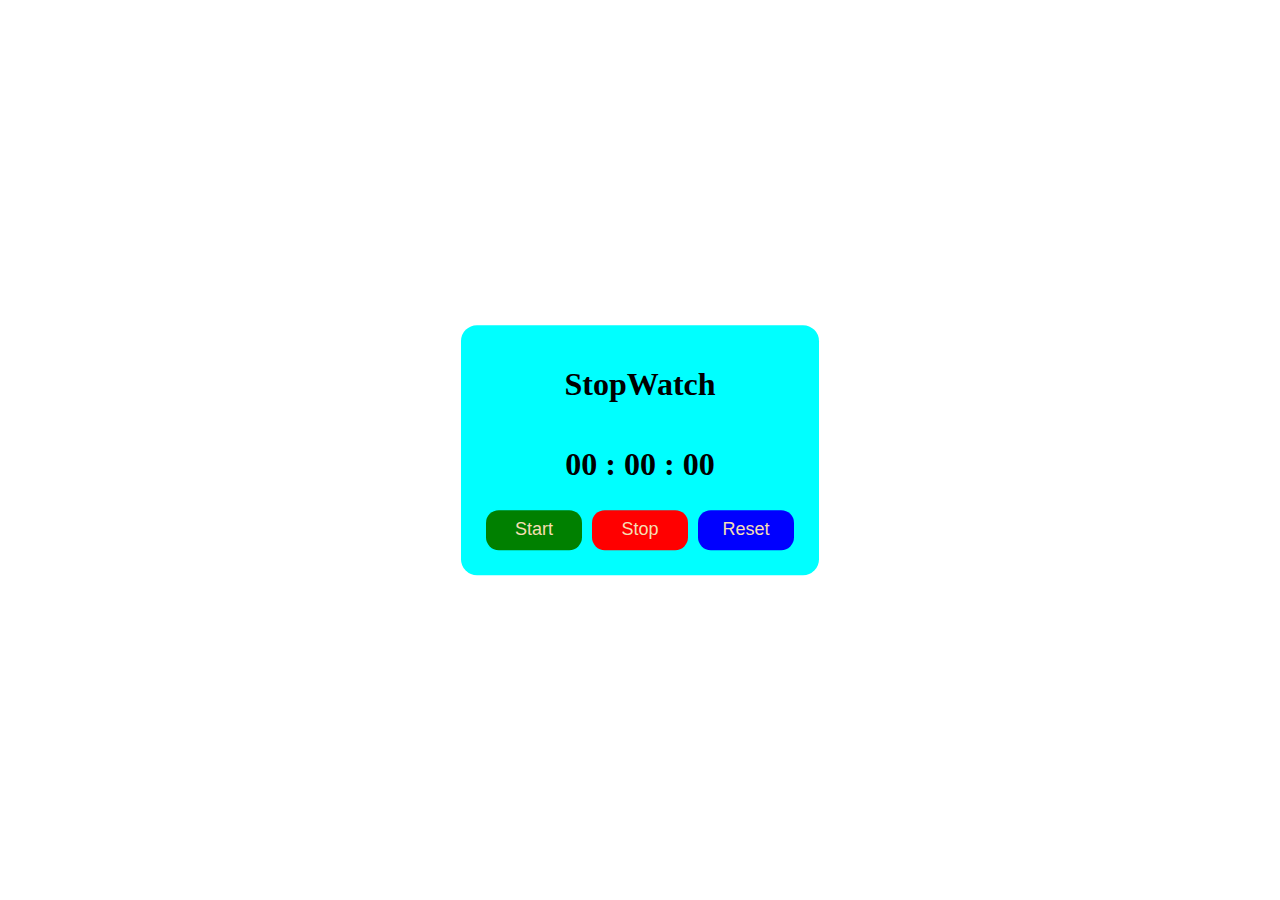
==== basic projects/stopwatch/index.html @ 6d9a7203 "Stopwatch styling" ====
<!DOCTYPE html>
<html lang="en">
<head>
    <meta charset="UTF-8">
    <meta name="viewport" content="width=device-width, initial-scale=1.0">
    <title>StopWatch</title>
    <script src="app.js" defer></script>
    <link rel="stylesheet" href="style.css">
</head>
<body>
    <div class="container">
        <header id="head">
            <h1>StopWatch</h1>
        </header>
        <div id="main-body">
            <div id="time-holder">
                    <h1 id="time">00 : 00 : 00</h1>
            </div>
            <div id="working-buttons">
                
                <div id="working-buttons">
                    <button id="start">Start</button>
                    <button id="stop">Stop</button>
                    <button id="reset">Reset</button>
                </div>
            </div>
        </div>
    </div>
</body>
</html>
---- basic projects/stopwatch/style.css ----
body{
    margin: 0px;
    padding: 0px;
}

.container{
    background-color: aqua;
    max-width: 80%;
    max-height: 80%;
    height: auto;
    box-shadow: 10px 10px 10px 10px transparent;
    position: absolute;
    top: 50%;
    left: 50%;
    transform: translate(-50%, -50%);
    padding: 20px;
    border-radius: 1rem;
}

button{
    height: 2.5rem;
    width: 6rem;
    border: 0px transparent;
    margin: 5px;
    border-radius: .8rem;
}

#head{
    text-align: center;
}


#reset{
    background-color: blue;
    color: wheat;
    font-size: large;
}
#stop{
    background-color: red;
    color: wheat;
    font-size: large;
}
#start{
    background-color: green;
    color: wheat;
    font-size: large;
}


#stop:hover{
    background-color: rgba(243, 10, 10, 0.72);
}
#start:hover{
    background-color: rgba(0, 128, 0, 0.76);
}
#reset:hover{
    background-color: rgba(0, 0, 255, 0.69);
}

#main-body{
    display: flex;
    flex-direction: column;
    align-items: center;
    justify-content: space-evenly;
}

#working-buttons{
    display: flex;
    flex-direction: row;
    align-items: center;
    justify-content: space-evenly;

}
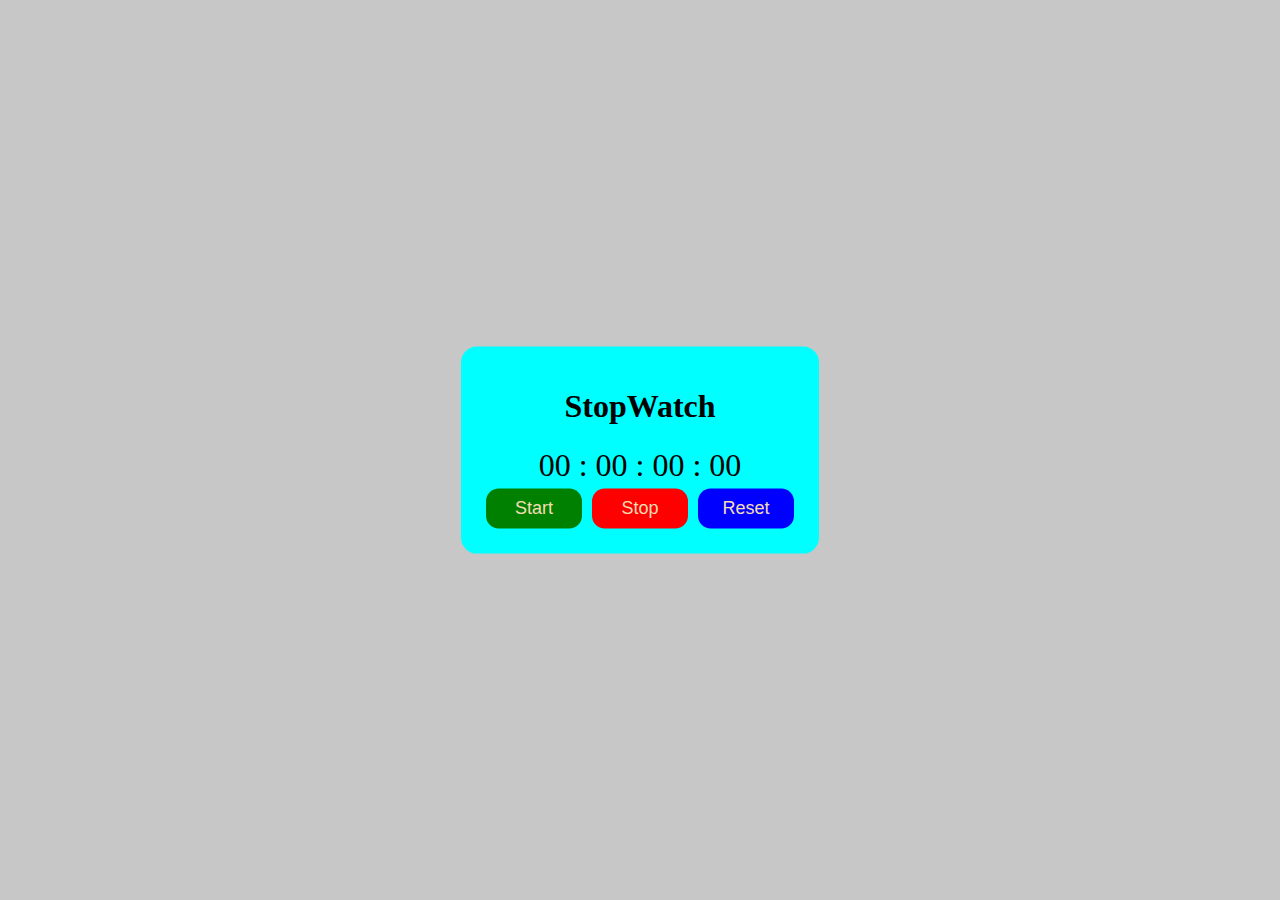
==== commit d639a23c: "Stopwatch" ====
--- a/basic projects/stopwatch/index.html
+++ b/basic projects/stopwatch/index.html
@@ -13,15 +13,15 @@
             <h1>StopWatch</h1>
         </header>
         <div id="main-body">
-            <div id="time-holder">
-                    <h1 id="time">00 : 00 : 00</h1>
+            <div id="display">
+                    00 : 00 : 00 : 00
             </div>
             <div id="working-buttons">
                 
                 <div id="working-buttons">
-                    <button id="start">Start</button>
-                    <button id="stop">Stop</button>
-                    <button id="reset">Reset</button>
+                    <button  id="start">Start</button>
+                    <button  id="stop">Stop</button>
+                    <button  id="reset">Reset</button>
                 </div>
             </div>
         </div>
--- a/basic projects/stopwatch/style.css
+++ b/basic projects/stopwatch/style.css
@@ -1,6 +1,7 @@
 body{
     margin: 0px;
     padding: 0px;
+    background-color: rgba(167, 167, 167, 0.64);
 }
 
 .container{
@@ -15,6 +16,10 @@
     transform: translate(-50%, -50%);
     padding: 20px;
     border-radius: 1rem;
+}
+
+#display{
+    font-size: xx-large;
 }
 
 button{
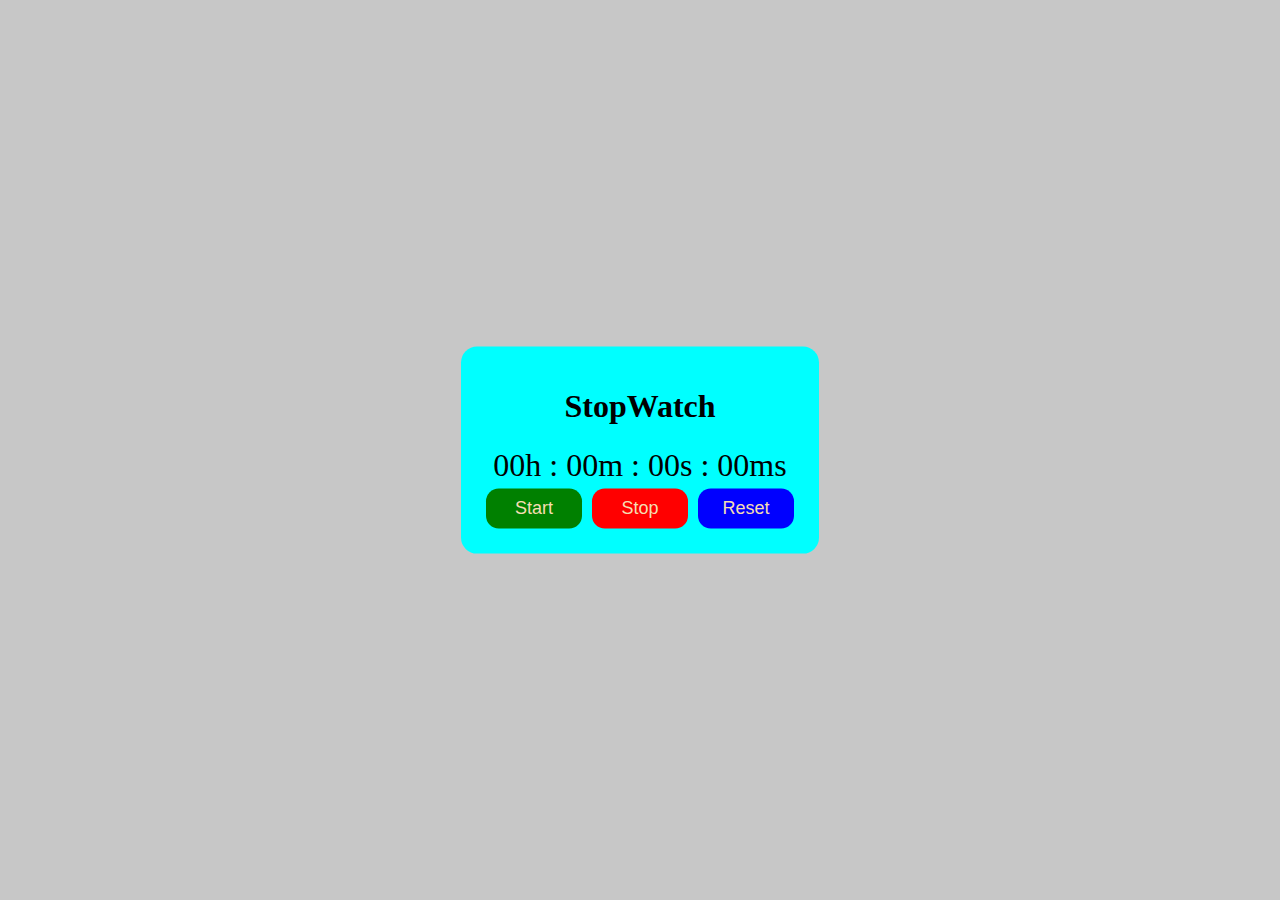
==== commit 60c7899a: "Stop watch" ====
--- a/basic projects/stopwatch/index.html
+++ b/basic projects/stopwatch/index.html
@@ -14,7 +14,7 @@
         </header>
         <div id="main-body">
             <div id="display">
-                    00 : 00 : 00 : 00
+                    00h : 00m : 00s : 00ms
             </div>
             <div id="working-buttons">
                 
